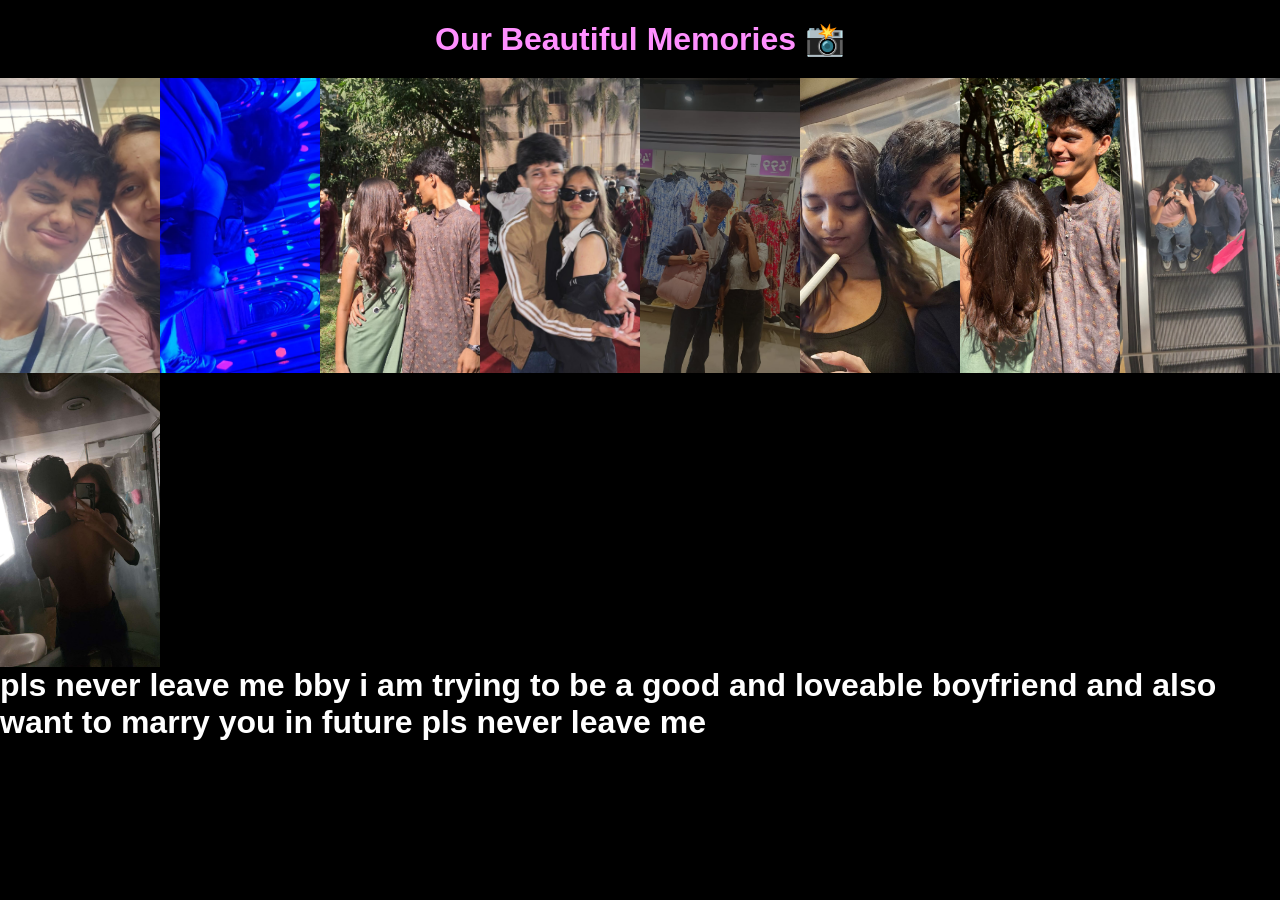
==== gallery.html @ 8c62b510 "Add files via upload" ====
<!DOCTYPE html>
<html lang="en">
<head>
  <meta charset="UTF-8" />
  <title>Our Memories 💞</title>
  <meta name="viewport" content="width=device-width, initial-scale=1.0">
  <link rel="stylesheet" href="styles.css" />
</head>

<body class="gallery-body">
<audio id="bgMusic" loop preload="auto">
  <source src="golden_brown_e_guitar.mp3" type="audio/mpeg">
</audio>

  <h1 class="gallery-title">Our Beautiful Memories 📸</h1>

  <div class="gallery">
    <img src="images/p8.jpeg" />
    
    <img src="images/p3.jpeg" />
    <img src="images/p4.jpeg" />
    <img src="images/p5.jpeg" />
   
    <img src="images/p6.jpeg" />
    <img src="images/p9.jpeg" />
    <img src="images/p11.jpeg" />
    <img src="images/p1.jpeg" />
    <img src="images/p7.jpeg" />
    
  </div>
 <h1> pls never leave me bby i am trying to be a good and loveable boyfriend and also want to marry you in future pls never leave me </h1>
</body>

<script>
  const music = document.getElementById("bgMusic");

  function startMusic() {
    music.volume = 0.6;
    music.play().catch(() => {});
    document.removeEventListener("click", startMusic);
    document.removeEventListener("touchstart", startMusic);
  }

  document.addEventListener("click", startMusic);
  document.addEventListener("touchstart", startMusic);
</script>

</html>
---- styles.css ----
/* Reset */
* {
    margin: 0;
    padding: 0;
    box-sizing: border-box;
  }
  body{
    overflow: hidden;
  }
  
  /* Page */
  .gallery-body {
    background: black;
    color: white;
    min-height: 100vh;
    overflow-y: auto;
    font-family: "Segoe UI", sans-serif;
  }
  
  /* Title */
  .gallery-title {
    text-align: center;
    padding: 20px;
    font-size: 2rem;
    color: #ff8fff;
  }
  
  /* Gallery */
  .gallery {
    display: grid;
    grid-template-columns: repeat(auto-fill, minmax(160px, 1fr));
    gap: 0;                /* 🚫 removes gaps */
  }
  
  /* Images */
  .gallery img {
    width: 100%;
    height: 100%;
    object-fit: cover;
    display: block;        /* 🚫 removes inline gaps */
    border-radius: 0;
    margin-bottom: 10px;
  }
  
  /* Bottom message */
  .gallery-body h1:last-child {
    padding: 30px 15px 60px;
    text-align: center;
    font-size: 1.2rem;
    color: #ffd6ff;
    margin-top: 10%;
  }
  
  .gallery img:hover {
    transform: rotateY(12deg) rotateX(8deg) scale(1.08);
    box-shadow: 0 30px 60px rgba(255, 0, 255, 0.5);
  }
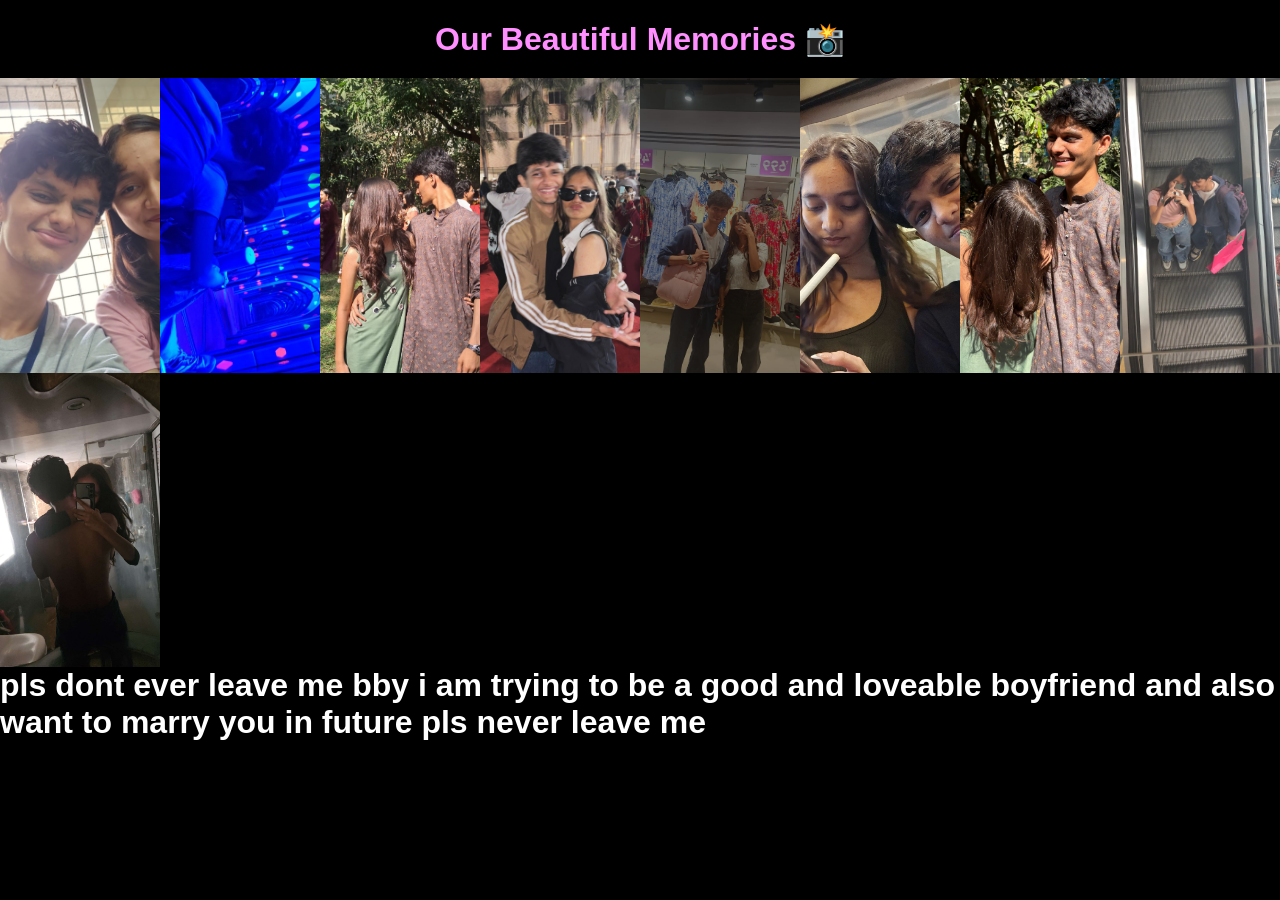
==== commit bfc5f091: "Update gallery.html" ====
--- a/gallery.html
+++ b/gallery.html
@@ -28,7 +28,7 @@
     <img src="images/p7.jpeg" />
     
   </div>
- <h1> pls never leave me bby i am trying to be a good and loveable boyfriend and also want to marry you in future pls never leave me </h1>
+ <h1> pls dont ever leave me bby i am trying to be a good and loveable boyfriend and also want to marry you in future pls never leave me </h1>
 </body>
 
 <script>
@@ -46,3 +46,4 @@
 </script>
 
 </html>
+
